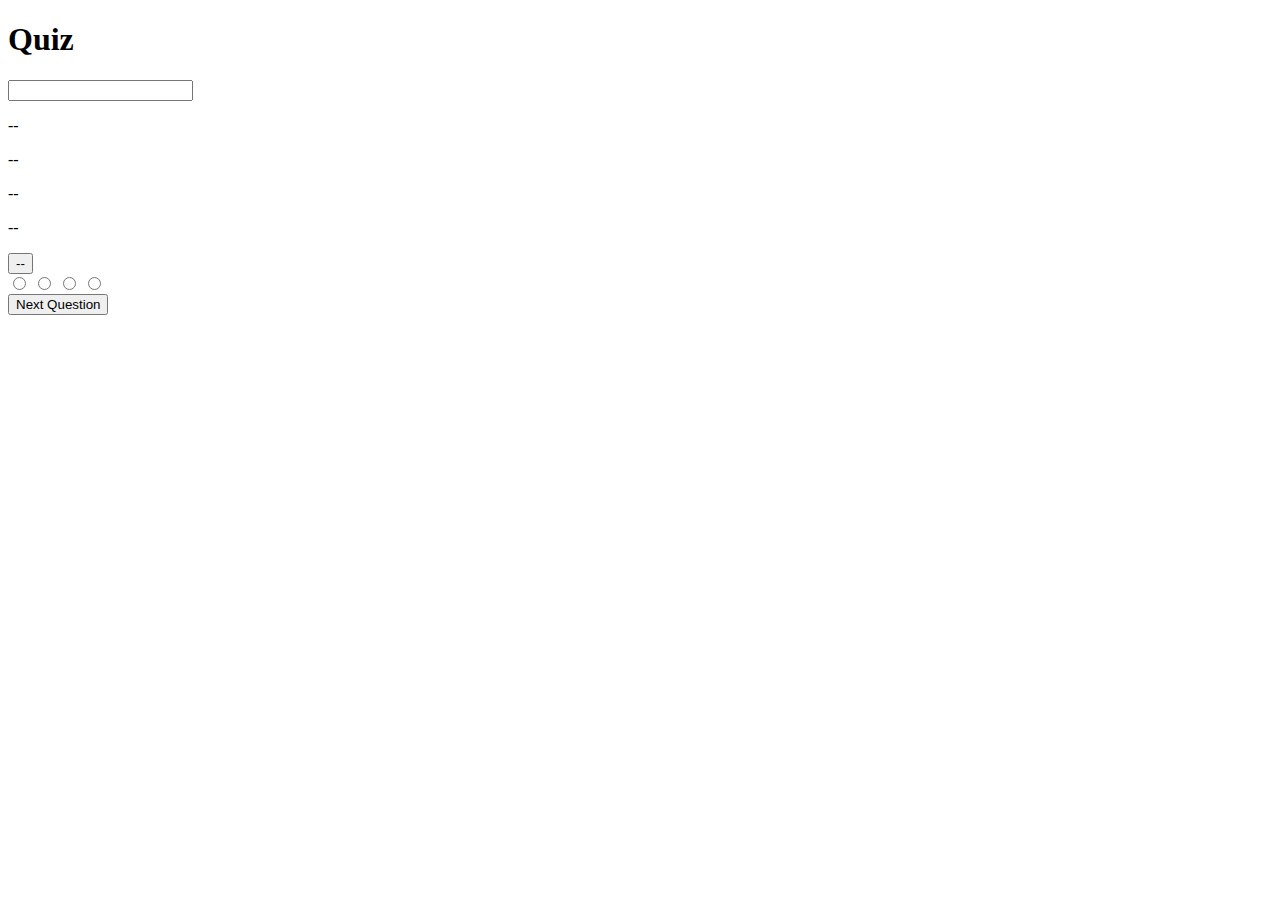
==== index.html @ eeaa0932 "html 1" ====
<!doctype html>
<!DOCTYPE Html>
<Html Lang="En" Dir="Ltr">
  <Head>
    <Meta Charset="Utf-8" />
    <Title>Guess A Word Game JavaScript</Title>
    <style type="text/css" src="./assets/styles.css"></style>
    <script type="text/javascript" src="./assets/scripts.js"></script>
    <Meta Name="Viewport" Content="Width=Device-Width, Initial-Scale=1.0" />
  </Head>
  <Body>
    <Div Class="Wrapper">
      <H1>Quiz</H1>
      <Div Class="Quiz">
        <Input Type="Text" Class="Typing-Input" Maxlength="1" />
        <Div Class="Inputs"></Div>
        <Div Class="Details">
          <P Class="wrong-answers">--<Span></Span></P>
          <P Class="right-answers">--<Span></Span></P>
          <P Class="high-score">--<Span></Span></P>
          <P Class="restart">--<Span></Span></P>
        </Div>
        <Button Class="Reset-Btn" onclick="">--</Button>                
      </Div>
    </Div>
            <div class="modal-button-container">
            </div>
            <span>
                <input type="radio" id="option-one" name="option" class="radio" value="optionA" />
                <label for="option-one" class="option" id="option-one-label"></label>
            </span>


            <span>
                <input type="radio" id="option-two" name="option" class="radio" value="optionB" />
                <label for="option-two" class="option" id="option-two-label"></label>
            </span>


            <span>
                <input type="radio" id="option-three" name="option" class="radio" value="optionC" />
                <label for="option-three" class="option" id="option-three-label"></label>
            </span>


            <span>
                <input type="radio" id="option-four" name="option" class="radio" value="optionD" />
                <label for="option-four" class="option" id="option-four-label"></label>
            </span>
        </div>

        <div class="next-button-container">
            <button onclick="handleNextQuestion()">Next Question</button>
        </div>
        </div>
    </div>

  </Body>
</Html>
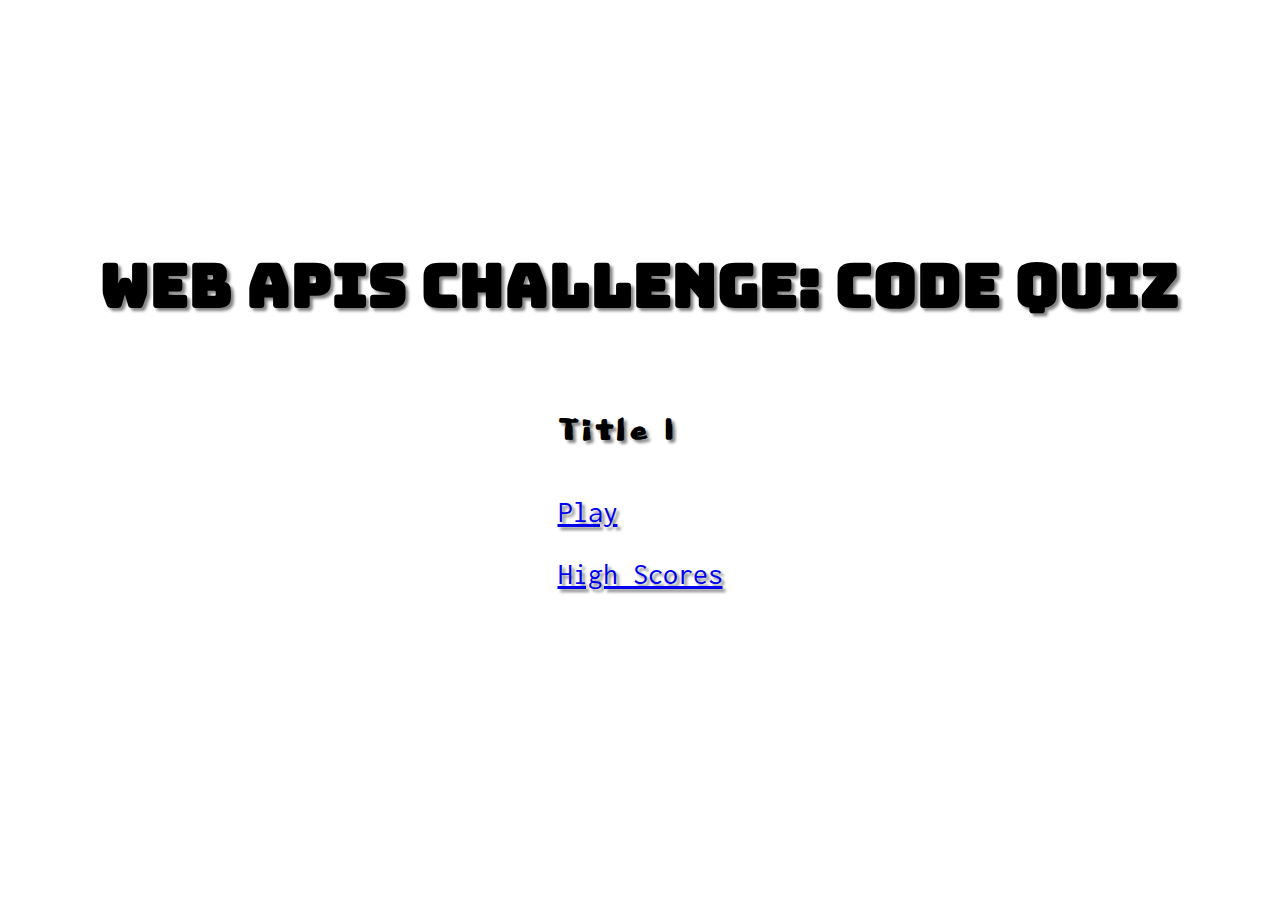
==== commit a9aeb3ca: "fixing code" ====
--- a/index.html
+++ b/index.html
@@ -3,58 +3,24 @@
 <Html Lang="En" Dir="Ltr">
   <Head>
     <Meta Charset="Utf-8" />
+    <Meta Name="Viewport" Content="Width=Device-Width, Initial-Scale=1.0" />
     <Title>Guess A Word Game JavaScript</Title>
-    <style type="text/css" src="./assets/styles.css"></style>
-    <script type="text/javascript" src="./assets/scripts.js"></script>
-    <Meta Name="Viewport" Content="Width=Device-Width, Initial-Scale=1.0" />
+    <link rel="stylesheet" href="/assets/styles.css"></style>
+    <link rel="stylesheet" href="https://fonts.googleapis.com/css?family=Inconsolata|Bungee|Dokdo">
   </Head>
   <Body>
-    <Div Class="Wrapper">
-      <H1>Quiz</H1>
-      <Div Class="Quiz">
-        <Input Type="Text" Class="Typing-Input" Maxlength="1" />
-        <Div Class="Inputs"></Div>
-        <Div Class="Details">
-          <P Class="wrong-answers">--<Span></Span></P>
-          <P Class="right-answers">--<Span></Span></P>
-          <P Class="high-score">--<Span></Span></P>
-          <P Class="restart">--<Span></Span></P>
-        </Div>
-        <Button Class="Reset-Btn" onclick="">--</Button>                
-      </Div>
-    </Div>
-            <div class="modal-button-container">
-            </div>
-            <span>
-                <input type="radio" id="option-one" name="option" class="radio" value="optionA" />
-                <label for="option-one" class="option" id="option-one-label"></label>
-            </span>
-
-
-            <span>
-                <input type="radio" id="option-two" name="option" class="radio" value="optionB" />
-                <label for="option-two" class="option" id="option-two-label"></label>
-            </span>
-
-
-            <span>
-                <input type="radio" id="option-three" name="option" class="radio" value="optionC" />
-                <label for="option-three" class="option" id="option-three-label"></label>
-            </span>
-
-
-            <span>
-                <input type="radio" id="option-four" name="option" class="radio" value="optionD" />
-                <label for="option-four" class="option" id="option-four-label"></label>
-            </span>
+      <div class="main-wrapper">
+        <H1>Web APIs Challenge: Code Quiz</H1>
+        <div class="container" id="quiz-container">
+          <div id="home" class="flex-column flex-center">
+            <h2>Title 1</h2>
+            <a href="linkgoeshere.html" class="btn"><p>Play</p></a>
+            <a href="highscoresgohere.html" id="highscore-btn" class="btn"><p>High Scores</p><i class="fas fa-crown"></i></a>
         </div>
-
-        <div class="next-button-container">
-            <button onclick="handleNextQuestion()">Next Question</button>
-        </div>
-        </div>
-    </div>
-
+      </div>
+      </div>
+    <script type="text/javascript" src="/assets/script.js"></script>
+    <script type="text/javascript" src="/assets/questions.js"></script>
   </Body>
 </Html>
 
--- a/assets/styles.css
+++ b/assets/styles.css
@@ -0,0 +1,64 @@
+.main-wrapper{
+    font-size: 30px;
+    text-shadow: 3px 3px 3px #838383;
+    width: 100%;
+    height: 90vh;
+    display: inline-flex;
+    flex-direction: column;
+    align-items: center;
+    justify-content: center;
+}
+
+h1 {
+    font-family: "Bungee", sans-serif;
+}
+
+h2 {
+    font-family: "Dokdo", sans-serif;
+}
+
+p {
+    font-family: "Inconsolata", sans-serif;
+}
+
+.quiz-container{
+    background-color: rgb(231, 221, 221);
+    box-shadow: gray 2px 2px 2px;
+}
+.quiz-container > div{
+    margin: 20px;
+}
+.each-answer{
+    margin: 10px 0%;
+}
+.prev-next, .jumper-button{
+    padding: 5px 10px;
+    margin: 2px 0%;
+    background-color: blue;
+    color: white;
+    border: white 1px solid;
+    cursor: pointer;
+}
+.active{
+    background-color: white;
+    color : blue;
+    border: blue solid 1px;
+}
+.action-btns button:hover{
+    background-color: white;
+    color : blue;
+    border: blue solid 1px;
+}
+.result-wrapper{
+    display: inline-flex;
+    flex-direction: column;
+    align-items: center;
+    justify-content: center;
+}
+.result-details{
+    display: inline-flex;
+    justify-content: center;
+}
+.result-details > div{
+    margin: 20px;
+}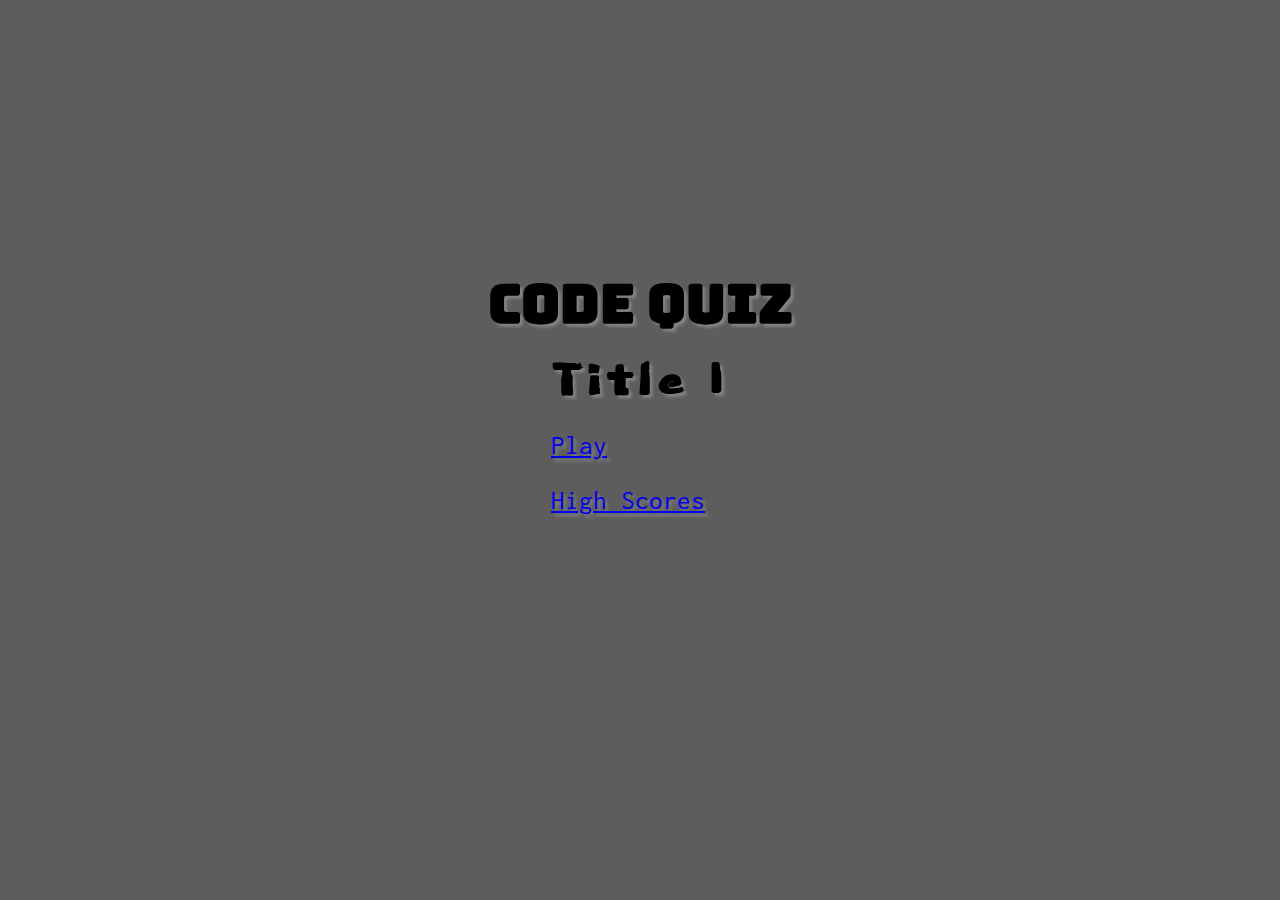
==== commit b508e16d: "fixing code 2" ====
--- a/index.html
+++ b/index.html
@@ -10,12 +10,12 @@
   </Head>
   <Body>
       <div class="main-wrapper">
-        <H1>Web APIs Challenge: Code Quiz</H1>
+        <H1>Code Quiz</H1>
         <div class="container" id="quiz-container">
           <div id="home" class="flex-column flex-center">
             <h2>Title 1</h2>
             <a href="linkgoeshere.html" class="btn"><p>Play</p></a>
-            <a href="highscoresgohere.html" id="highscore-btn" class="btn"><p>High Scores</p><i class="fas fa-crown"></i></a>
+            <a href="highscoresgohere.html" id="highscore-btn" class="btn"><p>High Scores</p></a>
         </div>
       </div>
       </div>
--- a/assets/styles.css
+++ b/assets/styles.css
@@ -1,3 +1,14 @@
+body {
+    background-color: #5e5c5c;
+}
+
+* {
+    box-sizing: border-box;
+    margin: 0;
+    padding: 0;
+    font-size: 20pt;
+}
+
 .main-wrapper{
     font-size: 30px;
     text-shadow: 3px 3px 3px #838383;
@@ -11,14 +22,18 @@
 
 h1 {
     font-family: "Bungee", sans-serif;
+    font-size: 40pt;
 }
 
 h2 {
     font-family: "Dokdo", sans-serif;
+    font-size: 50pt;
+    margin-bottom: 5%;
 }
 
 p {
     font-family: "Inconsolata", sans-serif;
+    margin-bottom: 15%;
 }
 
 .quiz-container{
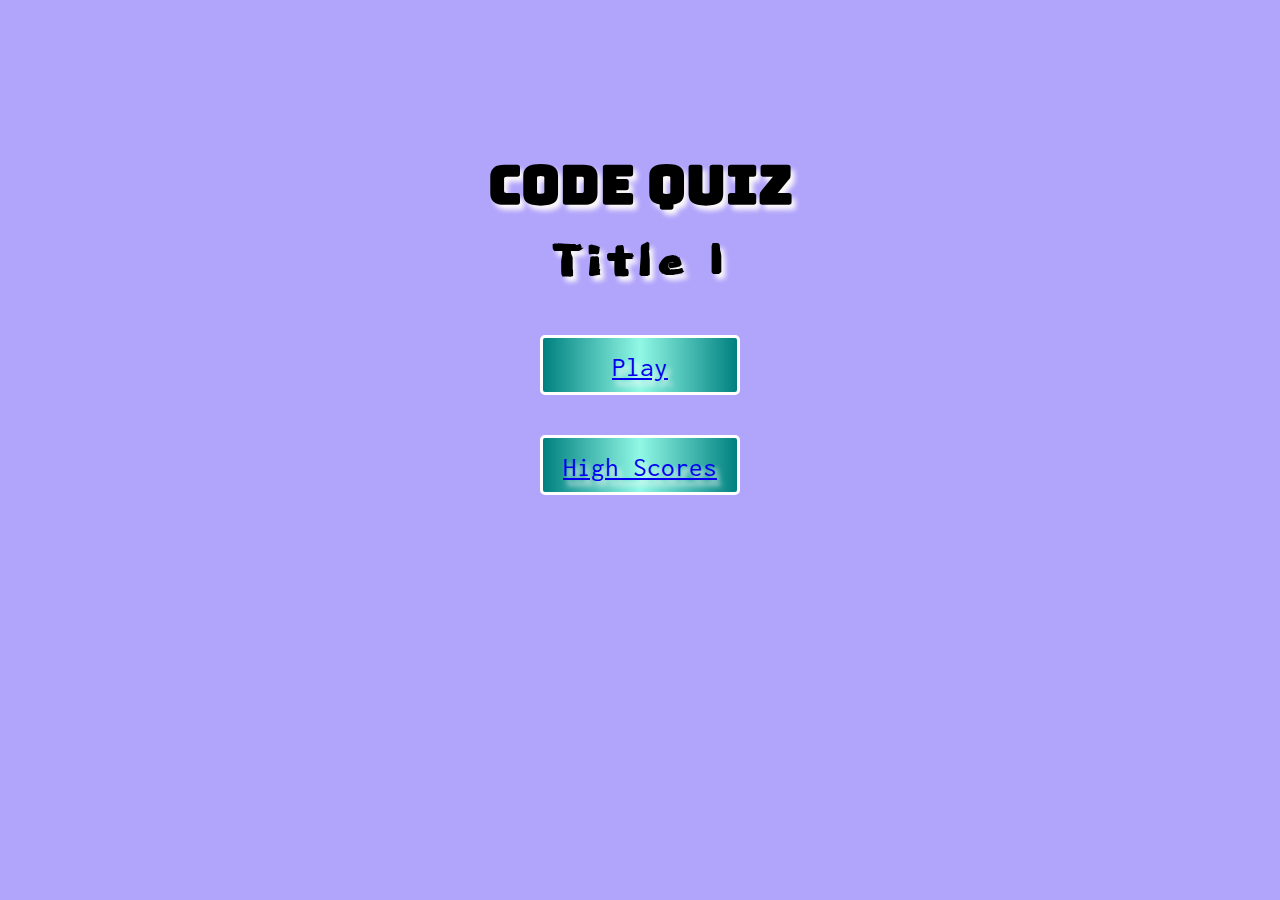
==== commit 1161bbaa: "assets html, css, js; added" ====
--- a/index.html
+++ b/index.html
@@ -4,7 +4,7 @@
   <Head>
     <Meta Charset="Utf-8" />
     <Meta Name="Viewport" Content="Width=Device-Width, Initial-Scale=1.0" />
-    <Title>Guess A Word Game JavaScript</Title>
+    <Title>Web APIs</Title>
     <link rel="stylesheet" href="/assets/styles.css"></style>
     <link rel="stylesheet" href="https://fonts.googleapis.com/css?family=Inconsolata|Bungee|Dokdo">
   </Head>
--- a/assets/styles.css
+++ b/assets/styles.css
@@ -1,5 +1,5 @@
 body {
-    background-color: #5e5c5c;
+    background-color: #b1a4fb;
 }
 
 * {
@@ -7,17 +7,20 @@
     margin: 0;
     padding: 0;
     font-size: 20pt;
+    font-family: 'Inconsolata', sans-serif;
 }
 
 .main-wrapper{
     font-size: 30px;
-    text-shadow: 3px 3px 3px #838383;
+    text-shadow: 4px 5px 5px #fcf9f9;
     width: 100%;
-    height: 90vh;
-    display: inline-flex;
+    height: 100%;
+    display: flex;
     flex-direction: column;
     align-items: center;
-    justify-content: center;
+    background-color: transparent;
+    overflow: hidden;
+    padding-top: 150px;
 }
 
 h1 {
@@ -33,47 +36,40 @@
 
 p {
     font-family: "Inconsolata", sans-serif;
-    margin-bottom: 15%;
+    text-decoration: none;
 }
 
-.quiz-container{
-    background-color: rgb(231, 221, 221);
-    box-shadow: gray 2px 2px 2px;
+.flex-column {
+    display: flex;
+    flex-direction: column;
 }
-.quiz-container > div{
-    margin: 20px;
+
+.flex-center {
+    justify-content: center;
+    align-items: center;
 }
-.each-answer{
-    margin: 10px 0%;
+
+.btn {
+    font-family: "Bungee", sans-serif;
+    margin: 15pt;
+    padding-top: 15px;
+    width: 200px;
+    height: 60px;
+    border-radius: 5px;
+    border: solid #ffffff;
+    text-align: center;
+    background: linear-gradient(90deg,  rgb(0, 128, 128),rgb(145, 248, 229),rgb(0, 128, 128) 100%);
 }
-.prev-next, .jumper-button{
-    padding: 5px 10px;
-    margin: 2px 0%;
-    background-color: blue;
-    color: white;
-    border: white 1px solid;
+
+.btn:hover {
     cursor: pointer;
+    background: rgb(255, 255, 255);
+    transition: transform 150ms;
+    transform: scale(1.03);
 }
-.active{
-    background-color: white;
-    color : blue;
-    border: blue solid 1px;
+
+.btn:[disabled]:hover {
+    cursor: not-allowed;
+    background: rgb(79, 79, 79);
 }
-.action-btns button:hover{
-    background-color: white;
-    color : blue;
-    border: blue solid 1px;
-}
-.result-wrapper{
-    display: inline-flex;
-    flex-direction: column;
-    align-items: center;
-    justify-content: center;
-}
-.result-details{
-    display: inline-flex;
-    justify-content: center;
-}
-.result-details > div{
-    margin: 20px;
-}+
